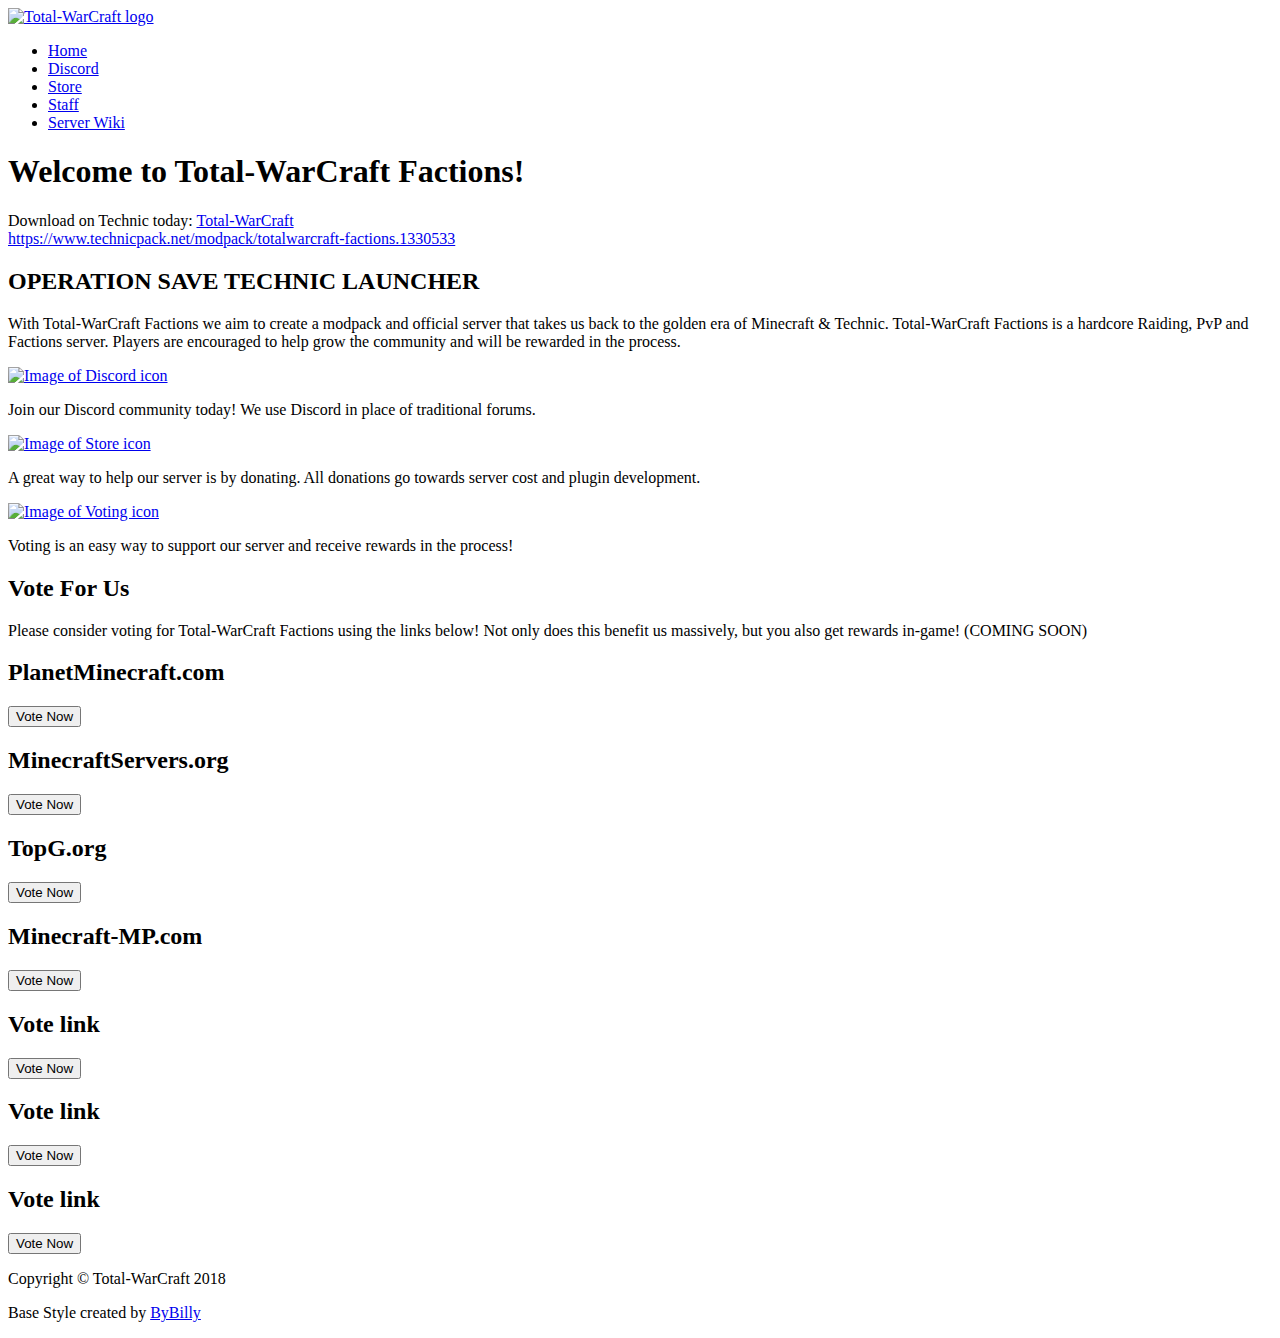
==== index.html @ 0a7db097 "Added wiki link" ====
<!-- A big thanks to BlexieKing for creating this site template! -->
<!-- If you want to check out his work, visit the page below. -->
<!-- https://www.spigotmc.org/members/blexieking.168027 -->

<!DOCTYPE html>
<html>
<head>
	<title>Total-WarCraft - Official Website</title>
	<meta name="description" content="Total-WarCraft is a modpack and server that aim to bring back the golden days of Minecraft.">
	<meta name="keywords" content="TotalWarCraft, Total-WarCraft, Minecraft Server, Minecraft, Modpack, Play, Info, Website, Official">
	<meta name="viewport" content="width=device-width, initial-scale=1.0">
	<meta charset="utf-8">
	<link rel="stylesheet" href="css/stylesheet.css">
	<link rel="stylesheet" href="css/home.css">
	<link rel='stylesheet' href='https://fonts.googleapis.com/css?family=Lato:100,300,regular,700,900' type='text/css'>
	<script src="https://cdn.rawgit.com/leonardosnt/mc-player-counter/1.1.0/dist/mc-player-counter.min.js"></script>
</head>
<body>
	<div class="container">
		<header>
			<div class="header">
				<div class="logo">
					<!-- In the img folder, upload your logo. -->
					<!-- Make sure to name it 'logo.png'! -->
					<a href="/"><img src="img/logo.png" alt="Total-WarCraft logo"></a>
				</div>

				<ul class="nav">
					<li><a href="./">Home</a></li>
					<li><a href="https://www.discord.gg/SWYRUGy">Discord</a></li>
					<li><a href="#">Store</a></li>
					<li><a href="./staff.html">Staff</a></li>
					<li><a href="https://github.com/totalwarcraft/totalwarcraft.github.io/wiki">Server Wiki</a></li>
				</ul>
			</div>
			<h1 class="animate">Welcome to Total-WarCraft Factions!</h1>
			<div class="playercount">
				<p>Download on Technic today: <span><a href="https://www.technicpack.net/modpack/totalwarcraft-factions.1330533">Total-WarCraft</a></span> <br/><span><a href="https://www.technicpack.net/modpack/totalwarcraft-factions.1330533">https://www.technicpack.net/modpack/totalwarcraft-factions.1330533</a></span></p>
			</div>
		</header>

		<div class="main-content">
			<h2>OPERATION SAVE TECHNIC LAUNCHER</h2>
			<p class="about-text">With Total-WarCraft Factions we aim to create a modpack and official server that takes us back to the golden era of Minecraft & Technic. Total-WarCraft Factions is a hardcore Raiding, PvP and Factions server. Players are encouraged to help grow the community and will be rewarded in the process.</p>
		</div>

		<div class="gradient">
			<div class="flex-container">
				<div class="split">
					<a href="https://www.discord.gg/SWYRUGy"><img class="img" src="img/discordnew.png" alt="Image of Discord icon"></a>
					<p>Join our Discord community today! We use Discord in place of traditional forums.</p>
				</div>
				<div class="split">
					<a href="#"><img class="img" src="img/storenew.png" alt="Image of Store icon"></a>
					<p>A great way to help our server is by donating. All donations go towards server cost and plugin development.</p>
				</div>
				<div class="split">
					<a href="#vote-section"><img class="img" src="img/votenew.png" alt="Image of Voting icon"></a>
					<p>Voting is an easy way to support our server and receive rewards in the process!</p>
				</div>
			</div>
		</div>

		<div class="vote-section">
			<h2>Vote For Us</h2>
			<p>Please consider voting for Total-WarCraft Factions using the links below! Not only does this benefit us massively, but you also get rewards in-game! (COMING SOON)</p>
			<div class="vote-container">
				<div class="vote">
					<h2>PlanetMinecraft.com</h2>
					<a href="#"><button class="vote-btn">Vote Now</button></a>
				</div>
				<div class="vote">
					<h2>MinecraftServers.org</h2>
					<a href="#"><button class="vote-btn">Vote Now</button></a>
				</div>
				<div class="vote">
					<h2>TopG.org</h2>
					<a href="#"><button class="vote-btn">Vote Now</button></a>
				</div>
				<div class="vote">
					<h2>Minecraft-MP.com</h2>
					<a href="#"><button class="vote-btn">Vote Now</button></a>
				</div>
				<div class="vote">
					<h2>Vote link</h2>
					<a href="#"><button class="vote-btn">Vote Now</button></a>
				</div>
				<div class="vote">
					<h2>Vote link</h2>
					<a href="#"><button class="vote-btn">Vote Now</button></a>
				</div>
				<div class="vote">
					<h2>Vote link</h2>
					<a href="#"><button class="vote-btn">Vote Now</button></a>
				</div>
			</div>
		</div>

		<footer>
			<p>Copyright &copy; Total-WarCraft 2018</p>
			<!-- Remove this part below if you want! // We will keep it :) -->
			<p style="padding-right: 30px;">Base Style created by <a href="https://bybilly.uk/" target="_blank">ByBilly</a></p>
		</footer>

	</div>

	<script src="https://code.jquery.com/jquery-1.11.2.min.js" type="text/javascript"></script>
	<script src="js/main.js" type="text/javascript"></script>
</body>
</html>
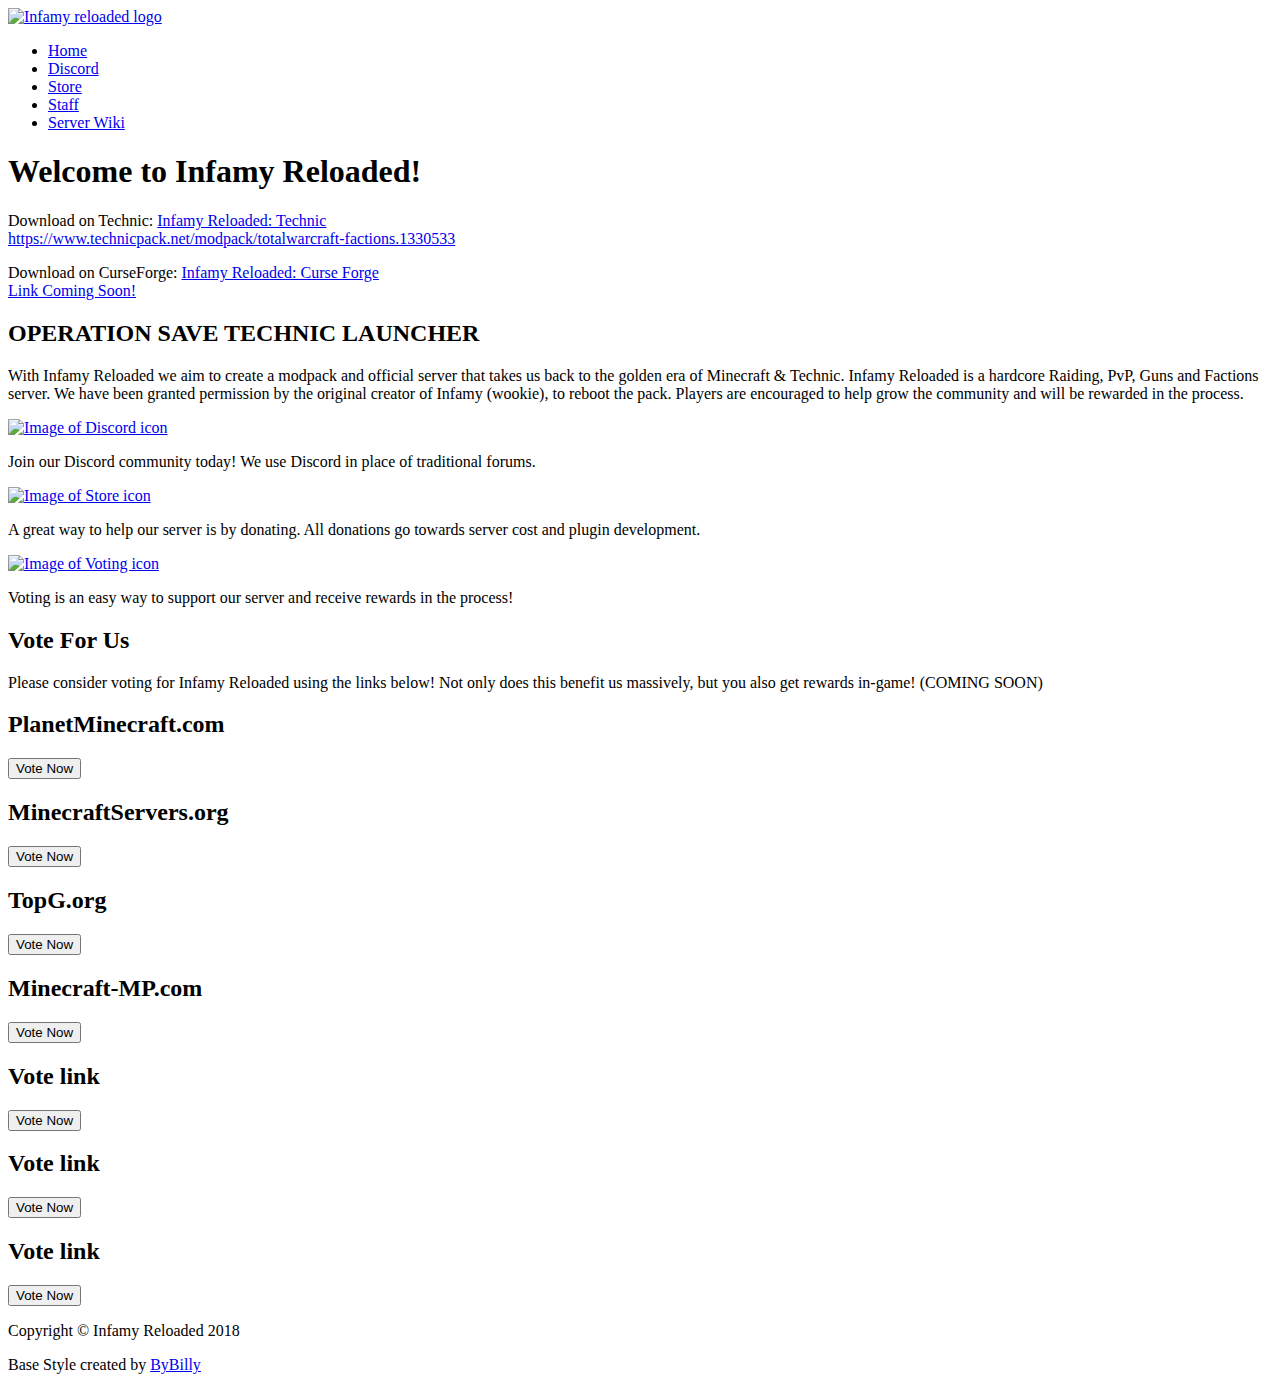
==== commit 739fb796: "Update index.html" ====
--- a/index.html
+++ b/index.html
@@ -5,9 +5,9 @@
 <!DOCTYPE html>
 <html>
 <head>
-	<title>Total-WarCraft - Official Website</title>
-	<meta name="description" content="Total-WarCraft is a modpack and server that aim to bring back the golden days of Minecraft.">
-	<meta name="keywords" content="TotalWarCraft, Total-WarCraft, Minecraft Server, Minecraft, Modpack, Play, Info, Website, Official">
+	<title>Infamy Reloaded - Official Website</title>
+	<meta name="description" content="InfamyReloaded is a modpack and server that aim to bring back the golden days of Minecraft.">
+	<meta name="keywords" content="Infamy, InfamyReloaded, Infamy Reloaded, TotalWarCraft, Total-WarCraft, Minecraft Server, Minecraft, Modpack, Play, Info, Website, Official">
 	<meta name="viewport" content="width=device-width, initial-scale=1.0">
 	<meta charset="utf-8">
 	<link rel="stylesheet" href="css/stylesheet.css">
@@ -22,7 +22,7 @@
 				<div class="logo">
 					<!-- In the img folder, upload your logo. -->
 					<!-- Make sure to name it 'logo.png'! -->
-					<a href="/"><img src="img/logo.png" alt="Total-WarCraft logo"></a>
+					<a href="/"><img src="img/logo4.png" alt="Infamy reloaded logo"></a>
 				</div>
 
 				<ul class="nav">
@@ -30,18 +30,19 @@
 					<li><a href="https://www.discord.gg/SWYRUGy">Discord</a></li>
 					<li><a href="#">Store</a></li>
 					<li><a href="./staff.html">Staff</a></li>
-					<li><a href="https://github.com/totalwarcraft/totalwarcraft.github.io/wiki">Server Wiki</a></li>
+					<li><a href="https://github.com/infamyreloaded/infamyreloaded.github.io/wiki">Server Wiki</a></li>
 				</ul>
 			</div>
-			<h1 class="animate">Welcome to Total-WarCraft Factions!</h1>
+			<h1 class="animate">Welcome to Infamy Reloaded!</h1>
 			<div class="playercount">
-				<p>Download on Technic today: <span><a href="https://www.technicpack.net/modpack/totalwarcraft-factions.1330533">Total-WarCraft</a></span> <br/><span><a href="https://www.technicpack.net/modpack/totalwarcraft-factions.1330533">https://www.technicpack.net/modpack/totalwarcraft-factions.1330533</a></span></p>
+				<p>Download on Technic: <span><a href="https://www.technicpack.net/modpack/totalwarcraft-factions.1330533">Infamy Reloaded: Technic</a></span> <br/><span><a href="https://www.technicpack.net/modpack/totalwarcraft-factions.1330533">https://www.technicpack.net/modpack/totalwarcraft-factions.1330533</a></span></p>
+				<p>Download on CurseForge: <span><a href="#">Infamy Reloaded: Curse Forge</a></span> <br/><span><a href="#">Link Coming Soon!</a></span></p>
 			</div>
 		</header>
 
 		<div class="main-content">
 			<h2>OPERATION SAVE TECHNIC LAUNCHER</h2>
-			<p class="about-text">With Total-WarCraft Factions we aim to create a modpack and official server that takes us back to the golden era of Minecraft & Technic. Total-WarCraft Factions is a hardcore Raiding, PvP and Factions server. Players are encouraged to help grow the community and will be rewarded in the process.</p>
+			<p class="about-text">With Infamy Reloaded we aim to create a modpack and official server that takes us back to the golden era of Minecraft & Technic. Infamy Reloaded is a hardcore Raiding, PvP, Guns and Factions server. We have been granted permission by the original creator of Infamy (wookie), to reboot the pack. Players are encouraged to help grow the community and will be rewarded in the process.</p>
 		</div>
 
 		<div class="gradient">
@@ -63,7 +64,7 @@
 
 		<div class="vote-section">
 			<h2>Vote For Us</h2>
-			<p>Please consider voting for Total-WarCraft Factions using the links below! Not only does this benefit us massively, but you also get rewards in-game! (COMING SOON)</p>
+			<p>Please consider voting for Infamy Reloaded using the links below! Not only does this benefit us massively, but you also get rewards in-game! (COMING SOON)</p>
 			<div class="vote-container">
 				<div class="vote">
 					<h2>PlanetMinecraft.com</h2>
@@ -97,7 +98,7 @@
 		</div>
 
 		<footer>
-			<p>Copyright &copy; Total-WarCraft 2018</p>
+			<p>Copyright &copy; Infamy Reloaded 2018</p>
 			<!-- Remove this part below if you want! // We will keep it :) -->
 			<p style="padding-right: 30px;">Base Style created by <a href="https://bybilly.uk/" target="_blank">ByBilly</a></p>
 		</footer>
